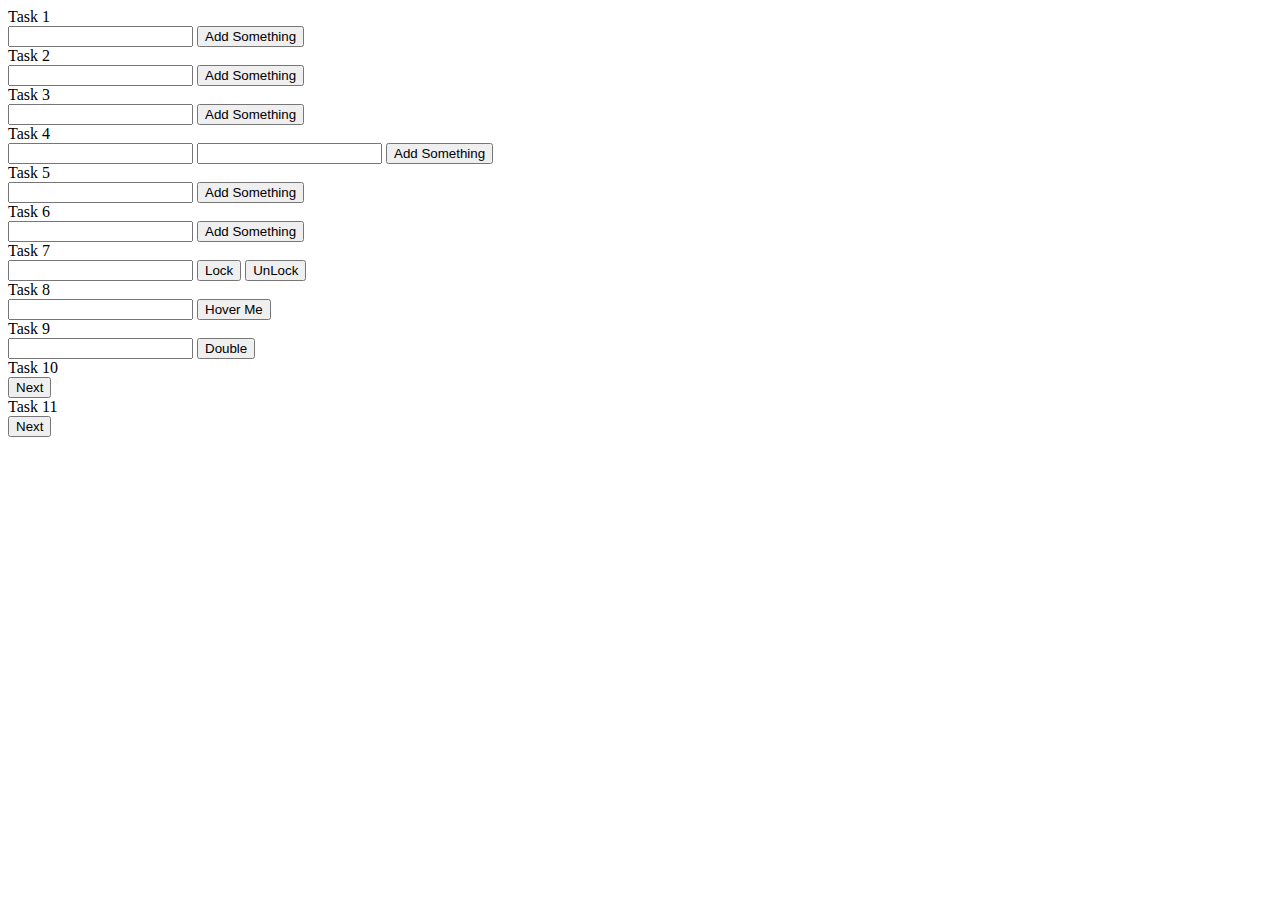
==== lesson2/index.html @ 16156454 "hello" ====
<!DOCTYPE html>
<html lang="en">
<head>
	<meta charset="UTF-8">
	<meta http-equiv="X-UA-Compatible" content="IE=edge">
	<meta name="viewport" content="width=device-width, initial-scale=1.0">
	<title>Document</title>
</head>
<body>

	<div class="main-form1">
		<label for="">Task 1</label> <br>
		<input class="text-input" type="text" name="" >
		<button class="button-show" type="submit">Add Something</button>
	</div>

	<!-- 2 -->
	<div class="main-form2">
		<label for="">Task 2</label> <br>
		<input class="input-alert" type="text" name="" >
		<button class="button-alert-input" type="submit">Add Something</button>
	</div>

	<!-- 3 -->
	<div class="main-form3">
		<label for="">Task 3</label> <br>
		<input class="input-alert-num" type="text" name="" >
		<button class="button-alert-num" type="submit">Add Something</button>
	</div>

	<!-- 4 -->
	<div class="main-form4">
		<label for="">Task 4</label> <br>
		<input class="input-reverse1" type="text" name="" >
		<input class="input-reverse2" type="text" name="" >
		<button class="button-reverse" type="submit">Add Something</button>
	</div>

	<!-- 5 -->
	<div class="main-form5">
		<label for="">Task 5</label> <br>
		<input class="input-change-btn-text" type="text" name="" >
		<button class="button-change-btn-text" type="submit">Add Something</button>
	</div>

	<!-- 6 -->
	<div class="main-form6">
		<label for="">Task 6</label> <br>
		<input class="input-change-color" type="text" name="" >
		<button class="button-change-color" type="submit">Add Something</button>
	</div>

	<!-- 7 -->
	<div class="main-form7">
		<label for="">Task 7</label> <br>
		<input class="input-blocked" type="text" name="" >
		<button class="button-blocked1" type="submit">Lock</button>
		<button class="button-blocked2" type="submit">UnLock</button>
	</div>

	<!-- 8 -->
	<div class="main-form8">
		<label for="">Task 8</label> <br>
		<input class="text-input-hover" type="text" name="" >
		<button class="button-show-hover" type="submit">Hover Me</button>
	</div>

	<!-- 9 -->
	<div class="main-form9">
		<label for="">Task 9</label> <br>
		<input class="text-input-double" type="text" name="" >
		<button class="button-show-double" type="submit">Double</button>
	</div>

	<!-- 10 -->
	<div class="main-form10">
		<label for="">Task 10</label> <br>
		<img style="display: block;" class="main-img" src="./1.png" alt="">
		<img style="display: none;" class="main-img2" src="./2.jpg" alt="">
		<button class="button-show-img" type="">Next</button>
	</div>

	<!-- 11 -->
	<div class="main-form11">
		<label for="">Task 11</label> <br>
		<img style="display: block;" class="main-img-hover" src="./1.png" alt="">
		<img style="display: none;" class="main-img-hover2" src="./2.jpg" alt="">
		<button class="button-show-img-hover" type="">Next</button>
	</div>

	<script src="./lesson2.js"></script>
</body>
</html>
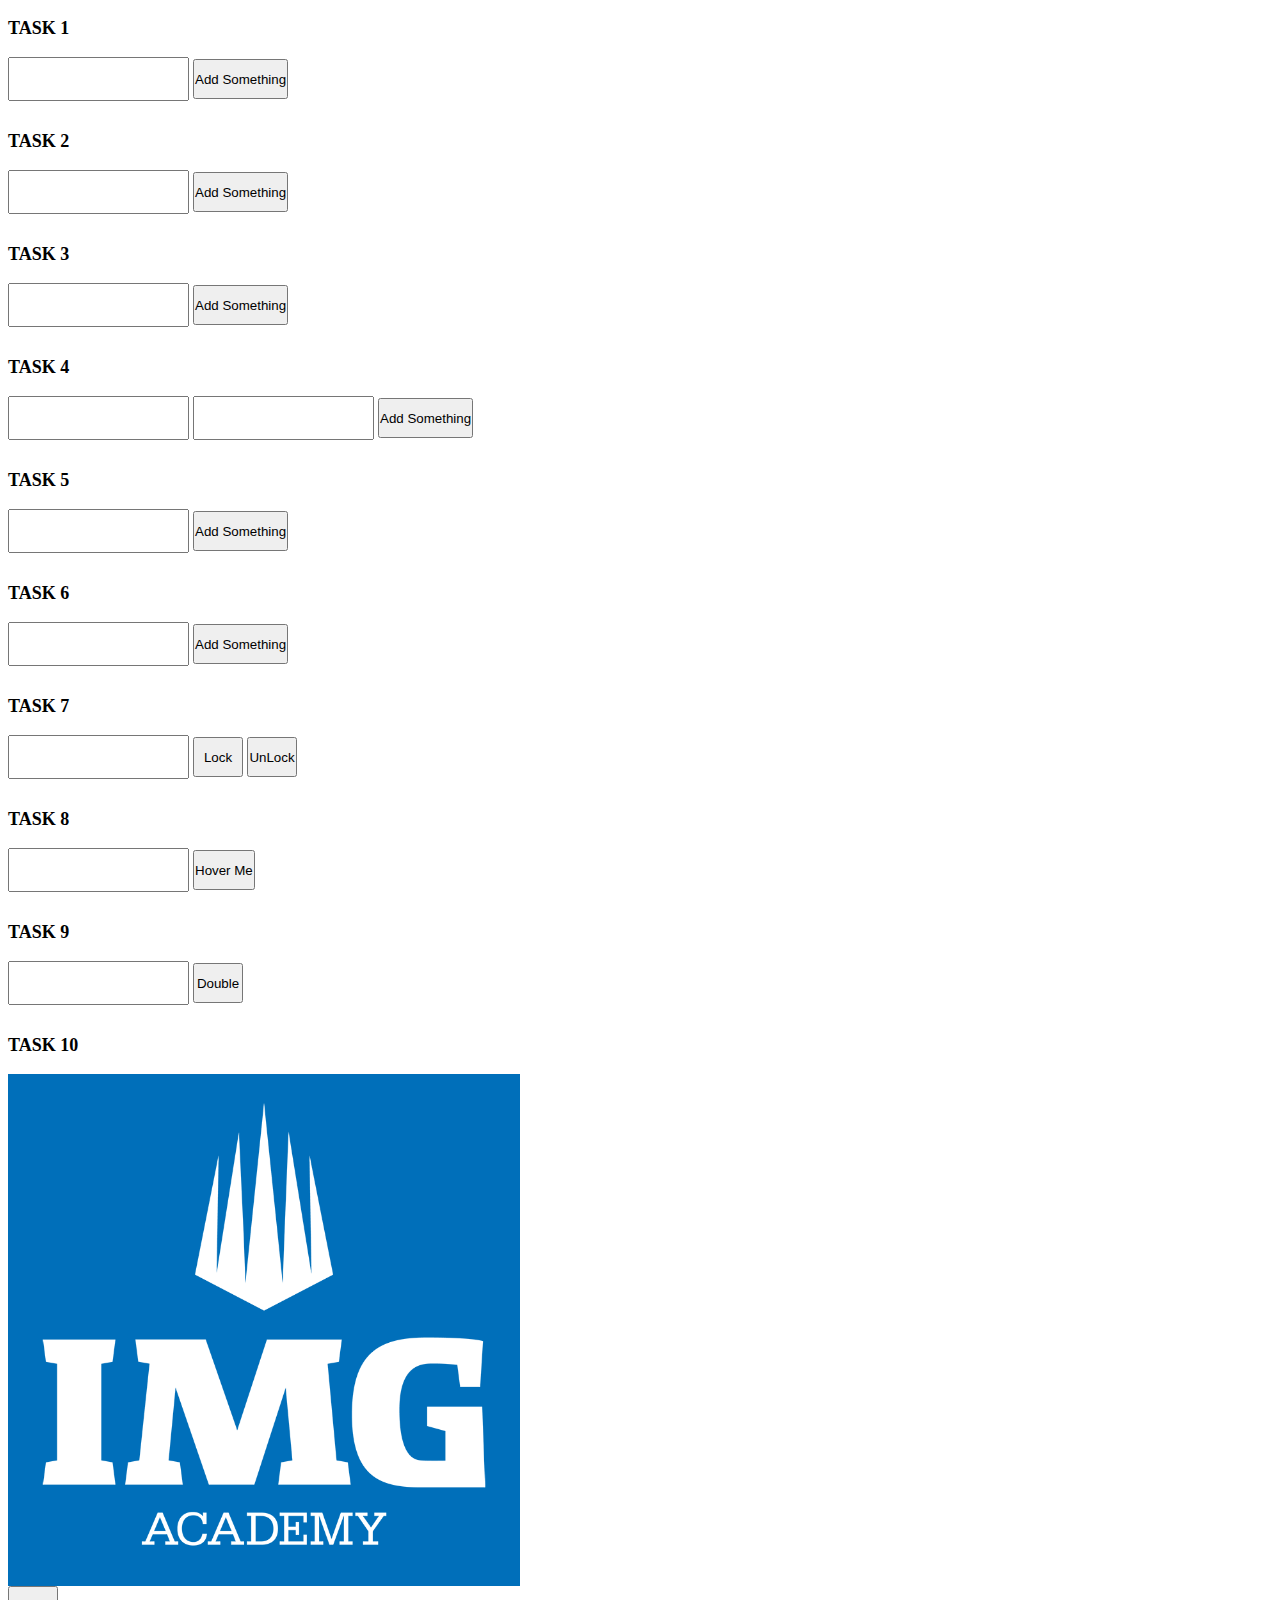
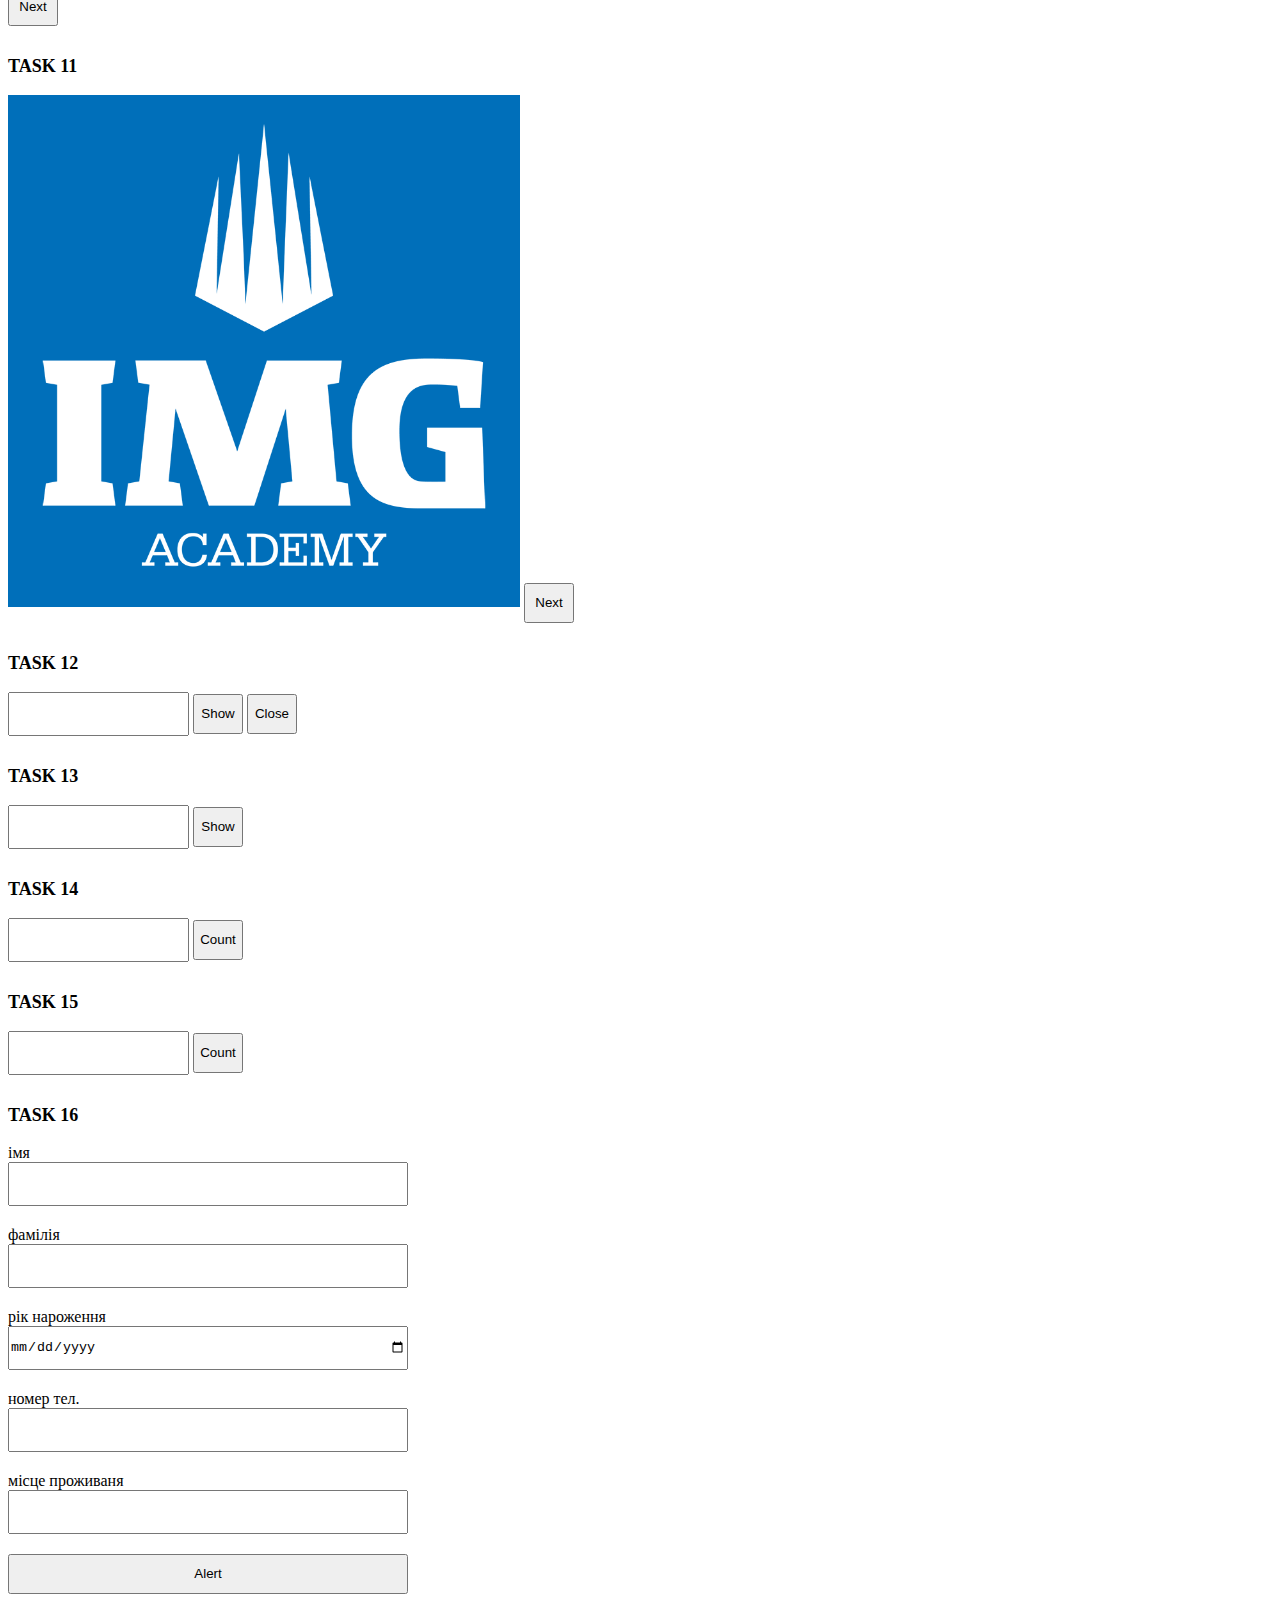
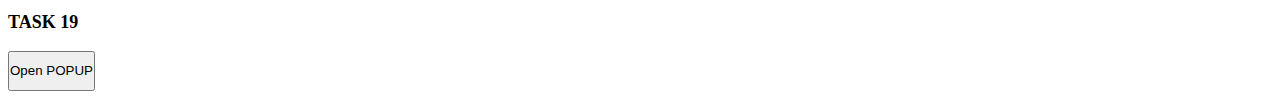
==== commit ad9f9c10: "cg" ====
--- a/lesson2/index.html
+++ b/lesson2/index.html
@@ -5,88 +5,170 @@
 	<meta http-equiv="X-UA-Compatible" content="IE=edge">
 	<meta name="viewport" content="width=device-width, initial-scale=1.0">
 	<title>Document</title>
+	<link rel="stylesheet" href="./main.css">
 </head>
 <body>
 
-	<div class="main-form1">
-		<label for="">Task 1</label> <br>
+	<div class="main-form">
+		<p>Task 1</p>
 		<input class="text-input" type="text" name="" >
 		<button class="button-show" type="submit">Add Something</button>
 	</div>
 
 	<!-- 2 -->
-	<div class="main-form2">
-		<label for="">Task 2</label> <br>
+	<div class="main-form">
+		<p>Task 2</p>
 		<input class="input-alert" type="text" name="" >
 		<button class="button-alert-input" type="submit">Add Something</button>
 	</div>
 
 	<!-- 3 -->
-	<div class="main-form3">
-		<label for="">Task 3</label> <br>
+	<div class="main-form">
+		<p>Task 3</p>
 		<input class="input-alert-num" type="text" name="" >
 		<button class="button-alert-num" type="submit">Add Something</button>
 	</div>
 
 	<!-- 4 -->
-	<div class="main-form4">
-		<label for="">Task 4</label> <br>
+	<div class="main-form">
+		<p>Task 4</p>
 		<input class="input-reverse1" type="text" name="" >
 		<input class="input-reverse2" type="text" name="" >
 		<button class="button-reverse" type="submit">Add Something</button>
 	</div>
 
 	<!-- 5 -->
-	<div class="main-form5">
-		<label for="">Task 5</label> <br>
+	<div class="main-form">
+		<p>Task 5</p>
 		<input class="input-change-btn-text" type="text" name="" >
 		<button class="button-change-btn-text" type="submit">Add Something</button>
 	</div>
 
 	<!-- 6 -->
-	<div class="main-form6">
-		<label for="">Task 6</label> <br>
+	<div class="main-form">
+		<p>Task 6</p>
 		<input class="input-change-color" type="text" name="" >
 		<button class="button-change-color" type="submit">Add Something</button>
 	</div>
 
 	<!-- 7 -->
-	<div class="main-form7">
-		<label for="">Task 7</label> <br>
+	<div class="main-form">
+		<p>Task 7</p>
 		<input class="input-blocked" type="text" name="" >
 		<button class="button-blocked1" type="submit">Lock</button>
 		<button class="button-blocked2" type="submit">UnLock</button>
 	</div>
 
 	<!-- 8 -->
-	<div class="main-form8">
-		<label for="">Task 8</label> <br>
+	<div class="main-form">
+		<p>Task 8</p>
 		<input class="text-input-hover" type="text" name="" >
 		<button class="button-show-hover" type="submit">Hover Me</button>
 	</div>
 
 	<!-- 9 -->
-	<div class="main-form9">
-		<label for="">Task 9</label> <br>
+	<div class="main-form">
+		<p>Task 9</p>
 		<input class="text-input-double" type="text" name="" >
 		<button class="button-show-double" type="submit">Double</button>
 	</div>
 
 	<!-- 10 -->
-	<div class="main-form10">
-		<label for="">Task 10</label> <br>
+	<div class="main-form">
+		<p>Task 10</p>
 		<img style="display: block;" class="main-img" src="./1.png" alt="">
 		<img style="display: none;" class="main-img2" src="./2.jpg" alt="">
 		<button class="button-show-img" type="">Next</button>
 	</div>
 
 	<!-- 11 -->
-	<div class="main-form11">
-		<label for="">Task 11</label> <br>
-		<img style="display: block;" class="main-img-hover" src="./1.png" alt="">
-		<img style="display: none;" class="main-img-hover2" src="./2.jpg" alt="">
+	<div class="main-form">
+		<p>Task 11</p>
+		<img  class="main-img-hover" src="./1.png" alt="">
 		<button class="button-show-img-hover" type="">Next</button>
 	</div>
+
+	<!-- 12 -->
+	<div class="main-form">
+		<p>Task 12</p>
+		<input class="input-show" type="text" name="" >
+		<button class="button-show-input" type="submit">Show</button>
+		<button class="button-close-input" type="submit">Close</button>
+	</div>
+
+	
+	<!-- 13 -->
+	<div class="main-form">
+		<p>Task 13</p>
+		<input class="input-size" type="text" name="" >
+		<button class="button-change-style" type="submit">Show</button>
+	</div>
+
+	<!-- 14 -->
+	<div class="main-form">
+		<p>Task 14</p>
+		<input class="input-counter" type="text" name="" >
+		<button class="button-counter" type="submit">Count</button>
+	</div>
+
+	<!-- 15 -->
+	<div class="main-form">
+		<p>Task 15</p>
+		<input class="input-all-class new-class last-class" type="text" name="" >
+		<button class="button-all-class" type="submit">Count</button>
+	</div>
+
+	<!-- 16 -->
+	<p>Task 16</p>
+	<form class="form-form" onsubmit="return false">
+		<label for="">імя </label>
+		<input class="inp-name" type="text" name="" >
+		<label for="">фамілія</label>
+		<input class="inp-name" type="text" name="" >
+		<label for="">рік нароження</label>
+		<input class="inp-name" type="date" name="" >
+		<label for="">номер тел.</label>
+		<input class="inp-name" type="tel"  name="" >
+		<label for="">місце проживаня</label>
+		<input class="inp-name" type="text" name="" >
+		<button class="contact-btn">Alert</button>
+	</form>
+
+	<!-- 17
+	<div class="main-form">
+		<p>Task 17</p>
+		<input class="input-size" type="text" name="" >
+		<input type="password" name="" id="">
+		<input type="password" name="" id="">
+		<button class="button-change-style" type="submit">Show</button>
+	</div> -->
+
+
+	<!-- 19 -->
+	<div class="pop-wrap">
+		<div class="popup">
+			<div class="popup-body">
+				<div class="xxx">
+					<button class="popup-close">X</button>
+				</div>
+				<div class="popup-title">
+					Popup Title
+				</div>
+				<div class="popup-text">
+					Lorem ipsum dolor sit amet consectetur adipisicing elit. 
+					Expedita repudiandae aliquid sapiente, enim,
+					quae harum excepturi non odit, atque dolorem voluptate. 
+				</div>
+				<form class="form-popup" action="#">
+					<input type="text">
+					<button>CLICK</button>
+				</form>
+			</div>
+		</div>
+	</div>
+
+	<p>Task 19</p>
+	<button class="button-open-pop" type="submit">Open POPUP</button>
 
 	<script src="./lesson2.js"></script>
 </body>
--- a/lesson2/main.css
+++ b/lesson2/main.css
@@ -0,0 +1,77 @@
+
+input,
+button {
+	height: 40px;
+	padding: 0;
+}
+
+button {
+	min-width: 50px;
+	cursor: pointer;
+}
+
+.main-form {
+	margin-bottom: 30px;
+}
+
+.pop-wrap {
+	position: fixed;
+	top: 0;
+	left: 0;
+	right: 0;
+	bottom: 0;
+	background-color: rgb(0, 0, 0, 0.5);
+	z-index: 1;
+	display: none;
+}
+
+.popup {
+	position: fixed;
+	top: 50%;
+	left: 50%;
+	transform: translate(-50%, -50%);
+	background-color: rgb(241, 135, 135);
+	width: 500px;
+	height: 500px;
+	border: 15px solid rgb(243, 240, 37);
+	text-align: center;
+}
+
+.popup-body {
+	padding: 30px;
+}
+
+.form-popup {
+	display: flex;
+	align-items: center;
+	justify-content: center;
+}
+
+.xxx {
+	text-align: right;
+	font-size: 20px;
+	z-index: 1;
+}
+
+.popup-close {
+	color: #fff;
+	background-color: red;
+	border: none;
+	font-weight: 700;
+}
+
+p {
+	font-size: 18px;
+	text-transform: uppercase;
+	font-weight: 600;
+}
+
+.form-form {
+	display: flex;
+	flex-direction: column;
+	max-width: 400px;
+}
+
+.form-form input {
+	margin-bottom: 20px;
+}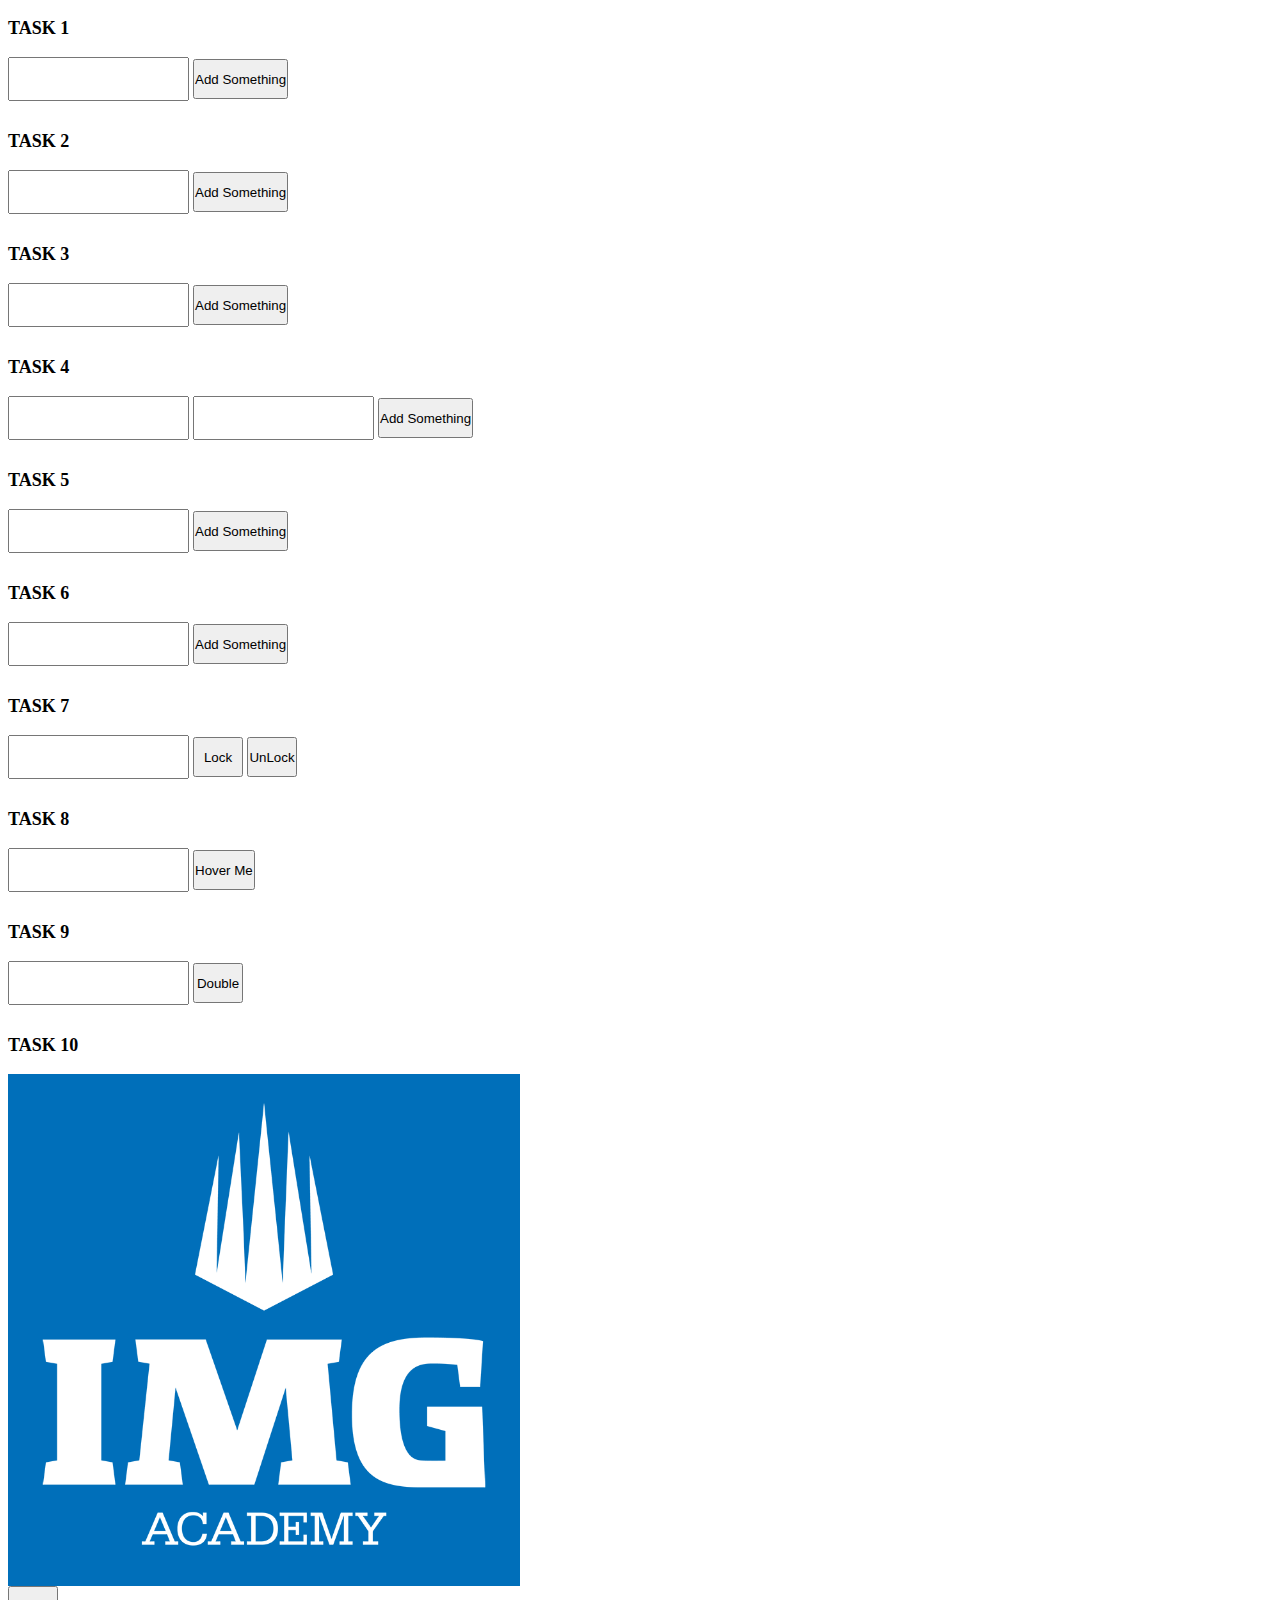
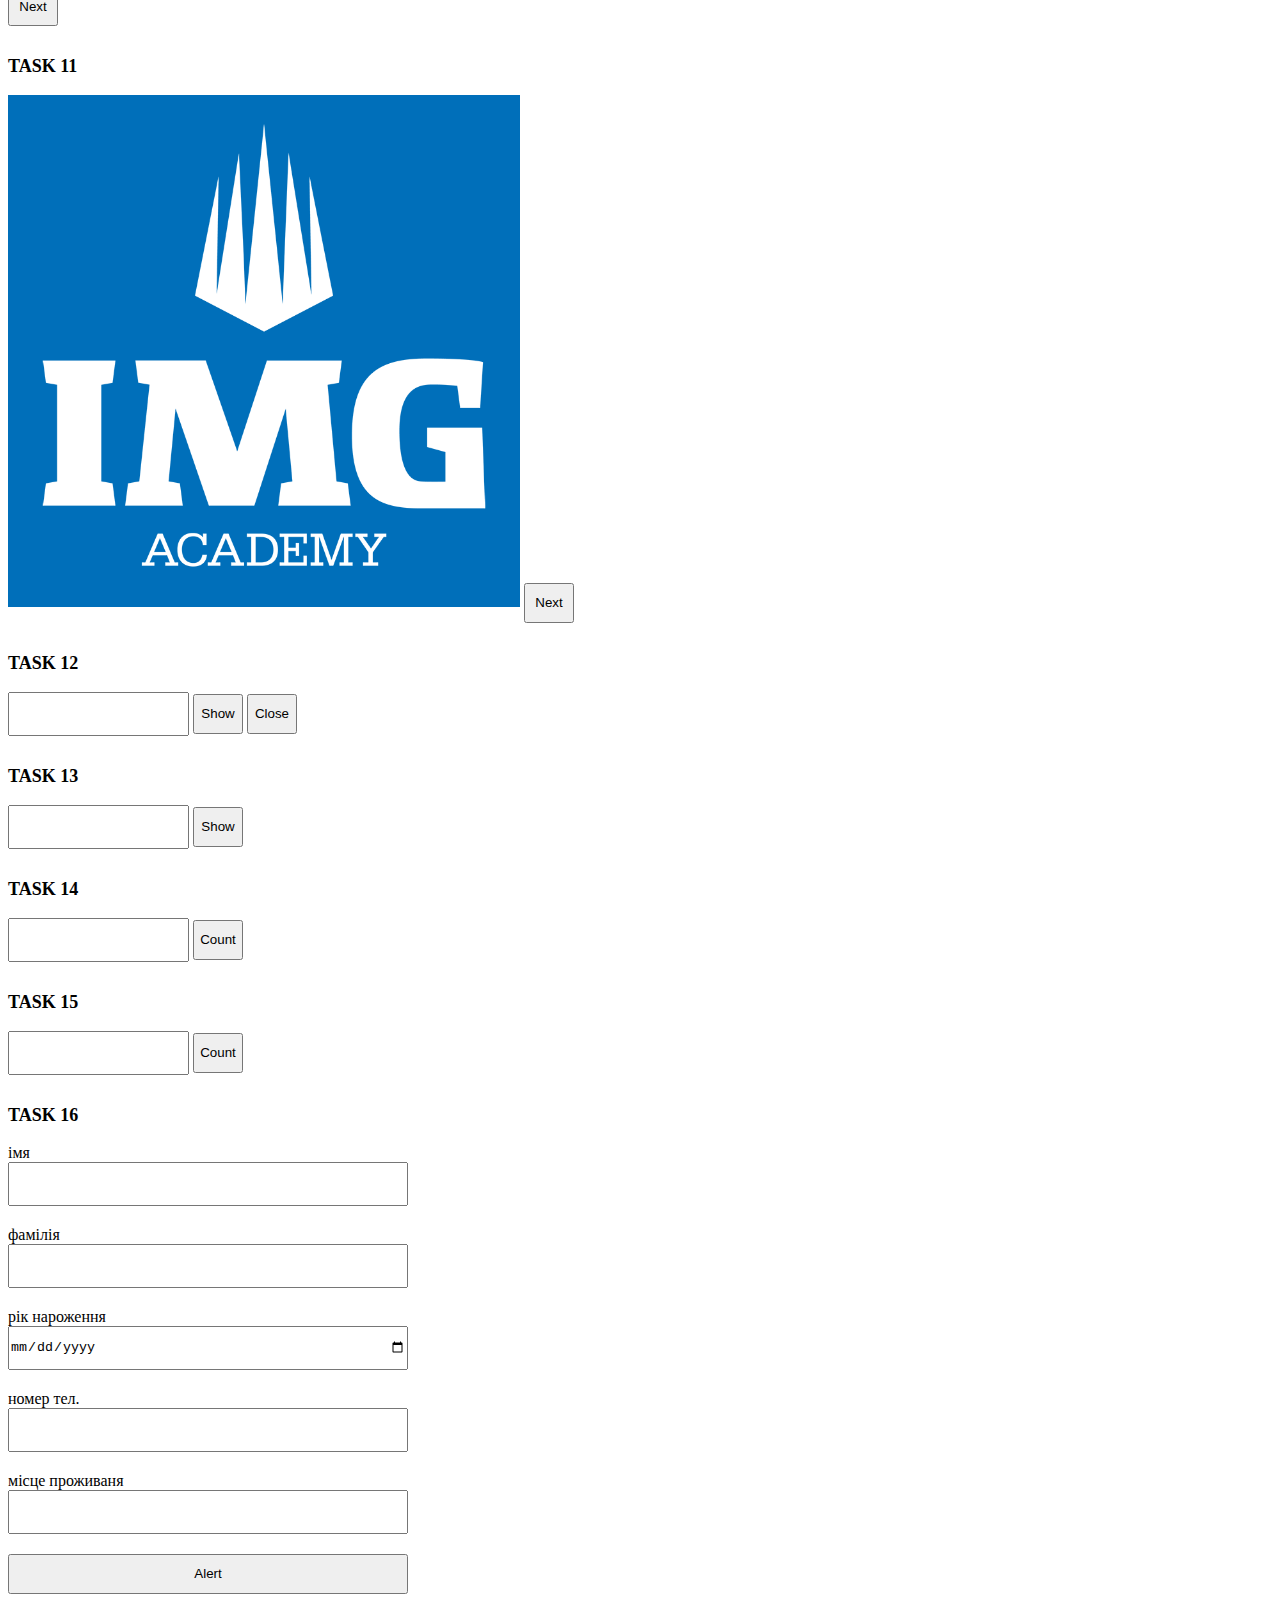
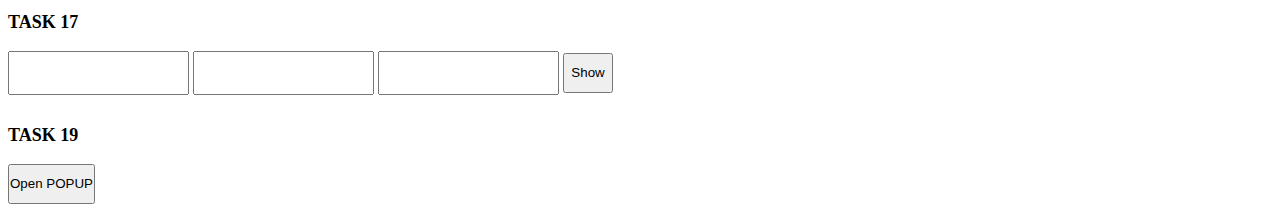
==== commit 1ff8c872: "check my ass" ====
--- a/lesson2/index.html
+++ b/lesson2/index.html
@@ -133,15 +133,15 @@
 		<input class="inp-name" type="text" name="" >
 		<button class="contact-btn">Alert</button>
 	</form>
-
-	<!-- 17
+ 
+	<!-- 17 -->
 	<div class="main-form">
 		<p>Task 17</p>
-		<input class="input-size" type="text" name="" >
-		<input type="password" name="" id="">
-		<input type="password" name="" id="">
-		<button class="button-change-style" type="submit">Show</button>
-	</div> -->
+		<input class="input-log" type="text" name="" >
+		<input class="input-pass" type="password" name="" >
+		<input class="input-pass2" type="password" name="" >
+		<button class="button-check-pass" type="submit">Show</button>
+	</div>
 
 
 	<!-- 19 -->
